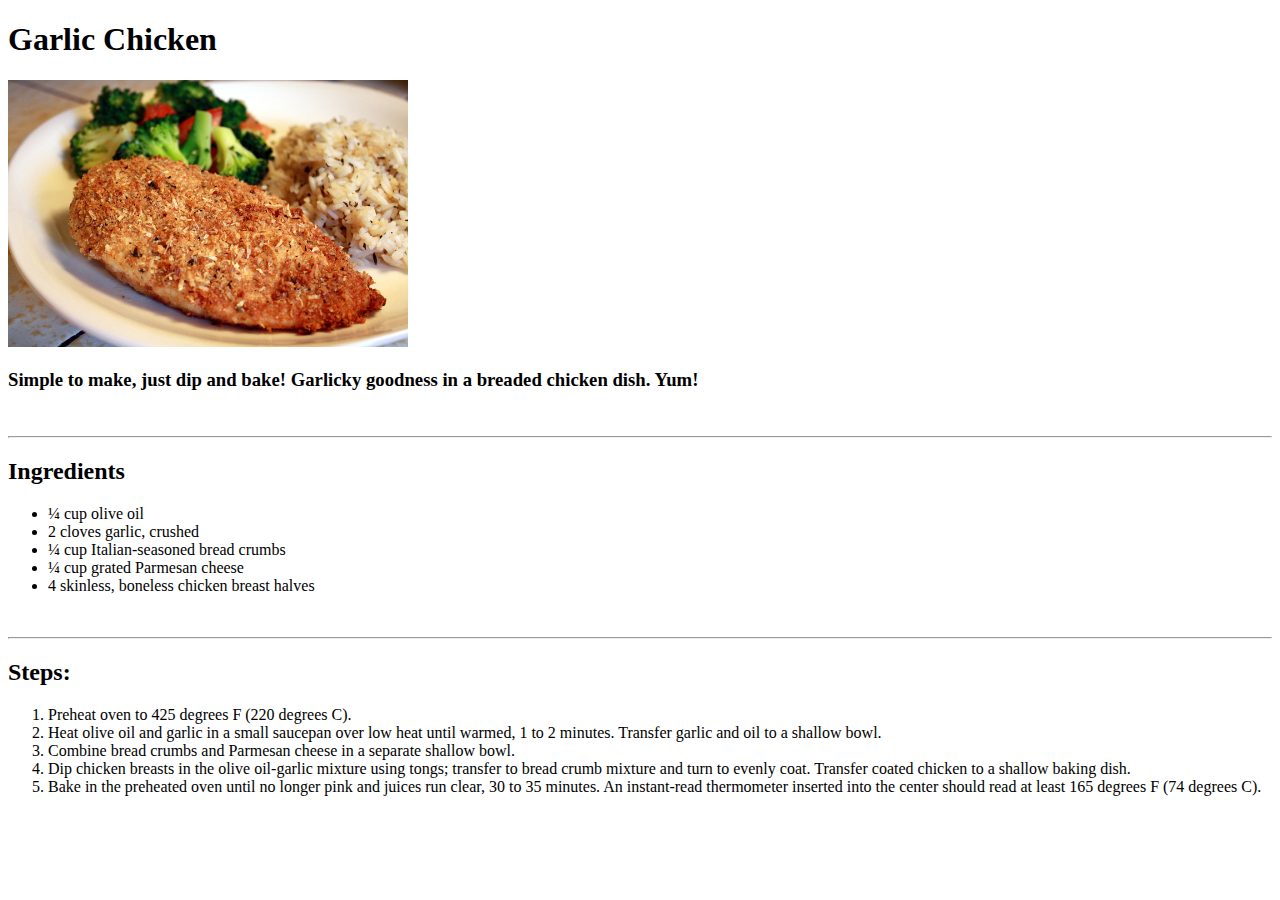
==== recipes/garlic_chicken.html @ 1ee197e7 "New recipe(garlic chicken)" ====
<!DOCTYPE html>
<html lang="en">
<head>
    <meta charset="UTF-8">
    <meta http-equiv="X-UA-Compatible" content="IE=edge">
    <meta name="viewport" content="width=device-width, initial-scale=1.0">
    <title>Garlic Chicken</title>
</head>
<body>
    <h1>Garlic Chicken</h1>
    <img src="../images/garlic.jpeg" alt="Garlic Chicken" height="auto" width="400">
    <h3>Simple to make, just dip and bake! Garlicky goodness in a breaded chicken dish. Yum! </h3>
    <br>
    <hr>
    <h2>Ingredients</h2>
    <ul>
        <li>¼ cup olive oil</li>
        <li>2 cloves garlic, crushed</li>
        <li>¼ cup Italian-seasoned bread crumbs</li>
        <li>¼ cup grated Parmesan cheese</li>
        <li>4 skinless, boneless chicken breast halves</li>
    </ul>
    <br>
    <hr>
    <h2>Steps:</h2>
    <ol>

    <li>Preheat oven to 425 degrees F (220 degrees C).</li>
    <li>Heat olive oil and garlic in a small saucepan over low heat until warmed, 1 to 2 minutes. Transfer garlic and oil to a shallow bowl.</li>
    <li>Combine bread crumbs and Parmesan cheese in a separate shallow bowl.</li>
    <li>Dip chicken breasts in the olive oil-garlic mixture using tongs; transfer to bread crumb mixture and turn to evenly coat. Transfer coated chicken to a shallow baking dish.</li>
    <li>Bake in the preheated oven until no longer pink and juices run clear, 30 to 35 minutes. An instant-read thermometer inserted into the center should read at least 165 degrees F (74 degrees C).</li>
    </ol>
</body>
</html>
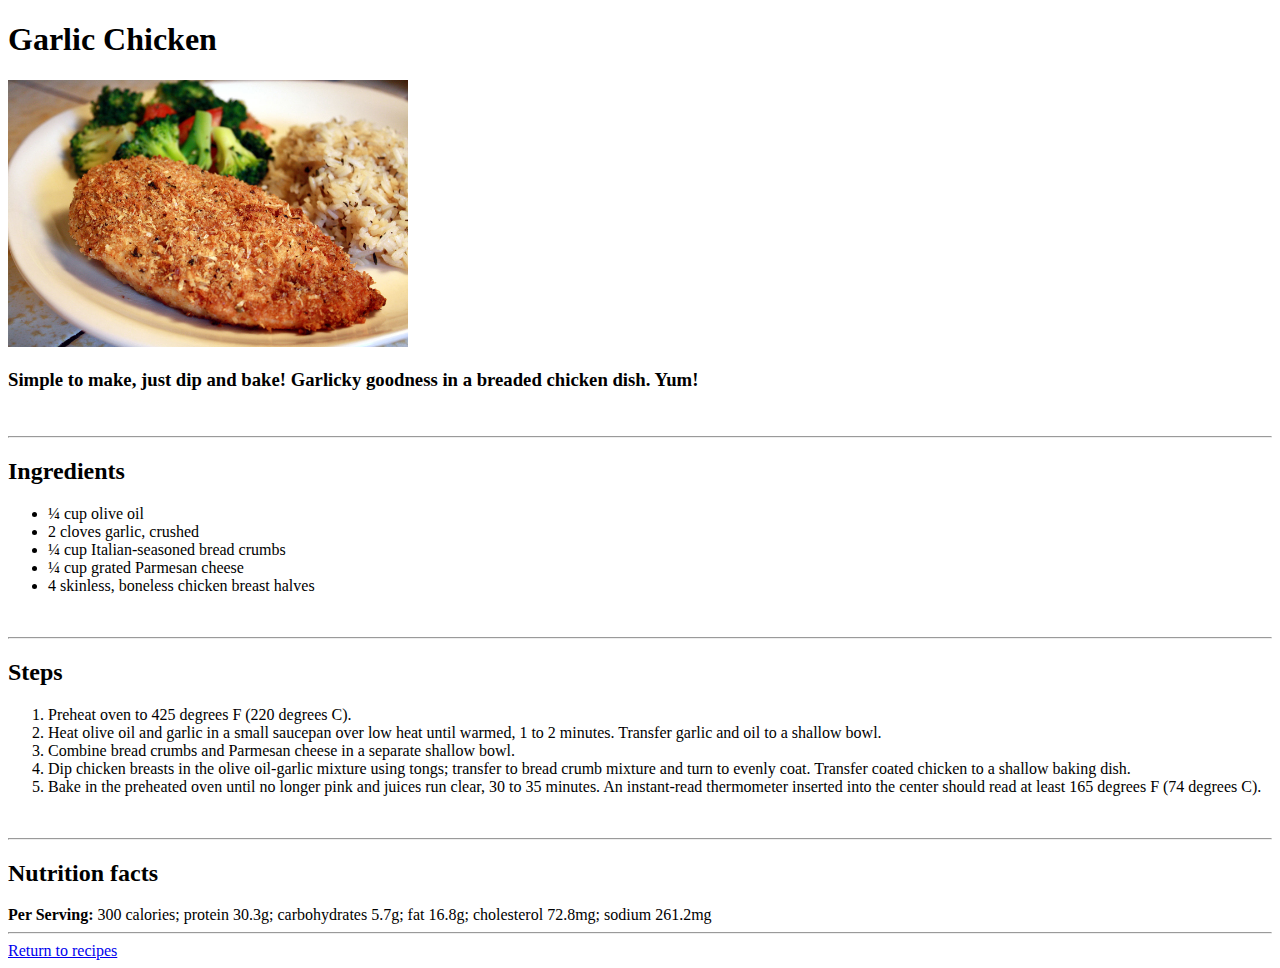
==== commit cd7587cb: "added a return to main button" ====
--- a/recipes/garlic_chicken.html
+++ b/recipes/garlic_chicken.html
@@ -22,7 +22,7 @@
     </ul>
     <br>
     <hr>
-    <h2>Steps:</h2>
+    <h2>Steps</h2>
     <ol>
 
     <li>Preheat oven to 425 degrees F (220 degrees C).</li>
@@ -31,5 +31,13 @@
     <li>Dip chicken breasts in the olive oil-garlic mixture using tongs; transfer to bread crumb mixture and turn to evenly coat. Transfer coated chicken to a shallow baking dish.</li>
     <li>Bake in the preheated oven until no longer pink and juices run clear, 30 to 35 minutes. An instant-read thermometer inserted into the center should read at least 165 degrees F (74 degrees C).</li>
     </ol>
+    <br>
+    <hr>
+    <h2>Nutrition facts</h2>
+    <strong>Per Serving:</strong>
+300 calories; protein 30.3g; carbohydrates 5.7g; fat 16.8g; cholesterol 72.8mg; sodium 261.2mg
+    <br>
+    <hr>
+    <a href="../index.html">Return to recipes</a>
 </body>
 </html>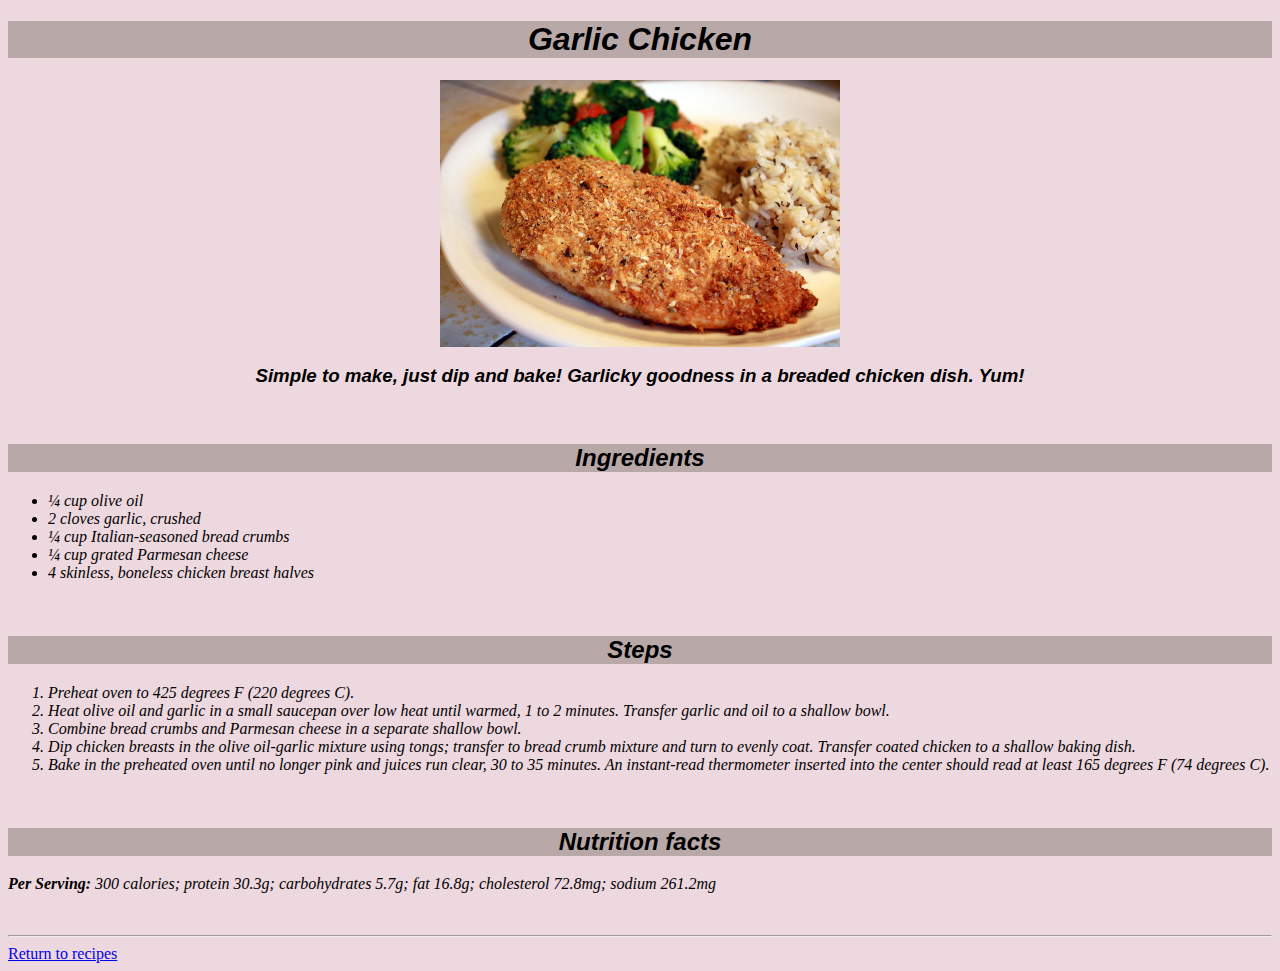
==== commit 0641051e: "Added backgrounds and minor changes" ====
--- a/recipes/garlic_chicken.html
+++ b/recipes/garlic_chicken.html
@@ -4,16 +4,17 @@
     <meta charset="UTF-8">
     <meta http-equiv="X-UA-Compatible" content="IE=edge">
     <meta name="viewport" content="width=device-width, initial-scale=1.0">
+    <link rel="stylesheet" href="../style.css">
     <title>Garlic Chicken</title>
 </head>
-<body>
-    <h1>Garlic Chicken</h1>
-    <img src="../images/garlic.jpeg" alt="Garlic Chicken" height="auto" width="400">
-    <h3>Simple to make, just dip and bake! Garlicky goodness in a breaded chicken dish. Yum! </h3>
+<body style="background-color: rgb(238, 216, 223)">
+    <h1><div>Garlic Chicken</div></h1>
+    <img class="img"src="../images/garlic.jpeg" alt="Garlic Chicken" height="auto" width="400">
+    <h3 class="head">Simple to make, just dip and bake! Garlicky goodness in a breaded chicken dish. Yum! </h3>
     <br>
-    <hr>
-    <h2>Ingredients</h2>
-    <ul>
+    
+    <h2><div>Ingredients</div></h2>
+    <ul class="rec">
         <li>¼ cup olive oil</li>
         <li>2 cloves garlic, crushed</li>
         <li>¼ cup Italian-seasoned bread crumbs</li>
@@ -21,9 +22,9 @@
         <li>4 skinless, boneless chicken breast halves</li>
     </ul>
     <br>
-    <hr>
-    <h2>Steps</h2>
-    <ol>
+    
+    <h2><div>Steps</div></h2>
+    <ol class="rec">
 
     <li>Preheat oven to 425 degrees F (220 degrees C).</li>
     <li>Heat olive oil and garlic in a small saucepan over low heat until warmed, 1 to 2 minutes. Transfer garlic and oil to a shallow bowl.</li>
@@ -32,10 +33,10 @@
     <li>Bake in the preheated oven until no longer pink and juices run clear, 30 to 35 minutes. An instant-read thermometer inserted into the center should read at least 165 degrees F (74 degrees C).</li>
     </ol>
     <br>
-    <hr>
-    <h2>Nutrition facts</h2>
-    <strong>Per Serving:</strong>
-300 calories; protein 30.3g; carbohydrates 5.7g; fat 16.8g; cholesterol 72.8mg; sodium 261.2mg
+    
+    <h2><div>Nutrition facts</div></h2>
+    <p class="rec"><strong>Per Serving:</strong>
+300 calories; protein 30.3g; carbohydrates 5.7g; fat 16.8g; cholesterol 72.8mg; sodium 261.2mg</p>
     <br>
     <hr>
     <a href="../index.html">Return to recipes</a>
--- a/style.css
+++ b/style.css
@@ -0,0 +1,28 @@
+.head{
+    text-align: center;
+    font-family:'Franklin Gothic Medium', 'Arial Narrow', Arial, sans-serif;
+    font-style: italic;
+}
+
+.img{
+    display: block;
+    margin: 0 auto;
+}
+
+.bull{
+    text-align: center;
+    list-style-position: inside;
+    font-style: italic;
+}
+
+.rec{
+    font-style: italic;
+}
+
+div{
+    text-align: center;
+    background-color: rgb(184, 168, 168);
+    color: black;
+    font-style: italic;
+    font-family:Arial, Helvetica, sans-serif;
+}